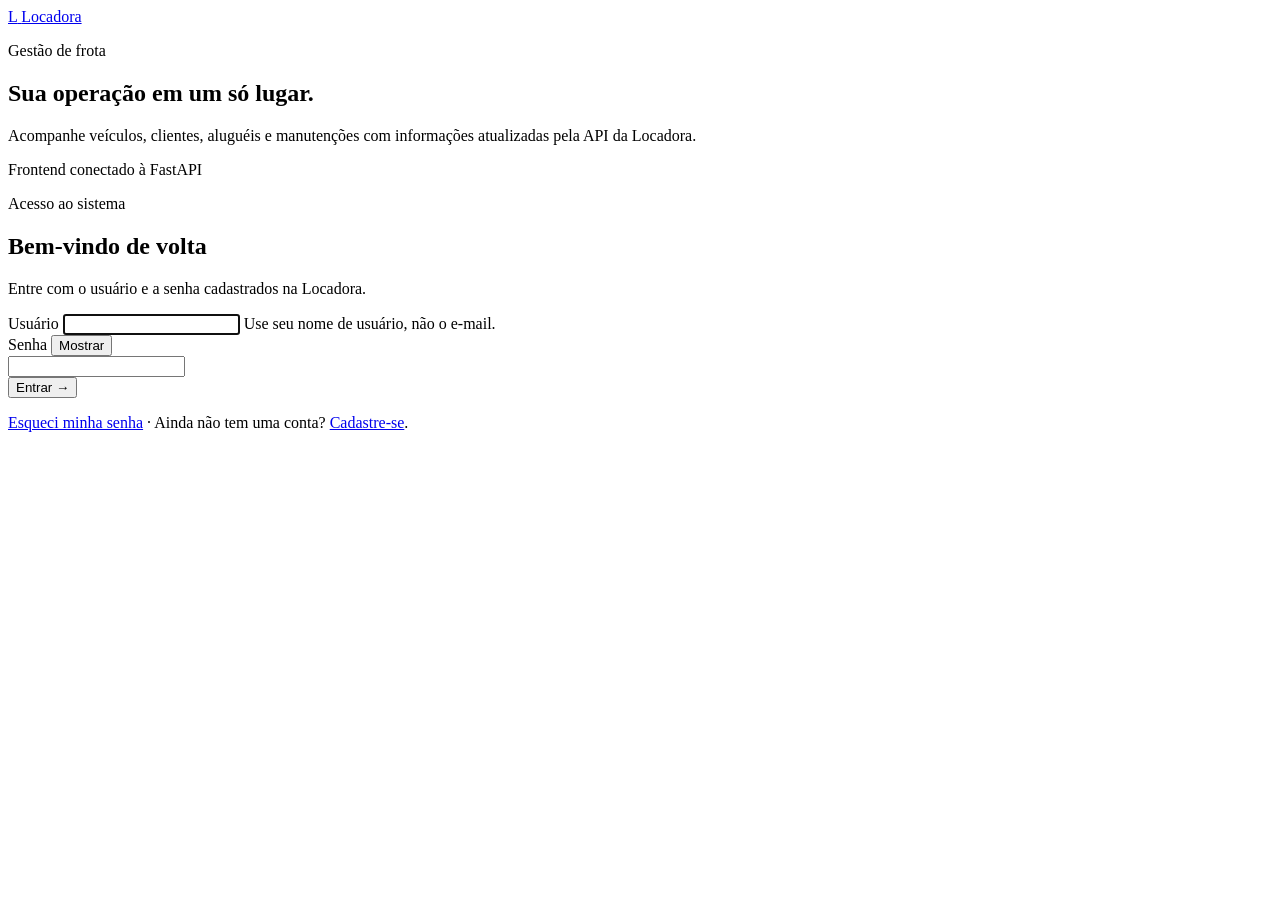
==== frontend/index.html @ 0e67917c "feat: adiciona versao inicial da Locadora" ====
<!doctype html>
<html lang="pt-BR">
<head>
    <meta charset="utf-8">
    <meta name="viewport" content="width=device-width, initial-scale=1">
    <meta name="description" content="Acesso ao sistema de gerenciamento da Locadora.">
    <title>Entrar | Locadora</title>
    <link rel="stylesheet" href="/app/css/styles.css">
</head>
<body class="login-page">
    <main class="login-shell">
        <section class="login-intro" aria-labelledby="intro-title">
            <a class="brand brand--light" href="/app/" aria-label="Página inicial da Locadora">
                <span class="brand__mark" aria-hidden="true">L</span>
                <span>Locadora</span>
            </a>

            <div class="login-intro__content">
                <p class="eyebrow eyebrow--light">Gestão de frota</p>
                <h1 id="intro-title">Sua operação em um só lugar.</h1>
                <p>
                    Acompanhe veículos, clientes, aluguéis e manutenções com
                    informações atualizadas pela API da Locadora.
                </p>
            </div>

            <div class="system-note">
                <span class="system-note__dot" aria-hidden="true"></span>
                <span>Frontend conectado à FastAPI</span>
            </div>
        </section>

        <section class="login-panel" aria-labelledby="login-title">
            <div class="login-card">
                <div class="login-card__heading">
                    <p class="eyebrow">Acesso ao sistema</p>
                    <h2 id="login-title">Bem-vindo de volta</h2>
                    <p>Entre com o usuário e a senha cadastrados na Locadora.</p>
                </div>

                <form id="login-form" class="login-form" novalidate>
                    <div class="field">
                        <label for="usuario">Usuário</label>
                        <input
                            id="usuario"
                            name="usuario"
                            type="text"
                            autocomplete="username"
                            maxlength="100"
                            required
                            autofocus
                        >
                        <span class="field__hint">Use seu nome de usuário, não o e-mail.</span>
                    </div>

                    <div class="field">
                        <div class="field__label-row">
                            <label for="senha">Senha</label>
                            <button id="toggle-password" class="text-button" type="button" aria-controls="senha">
                                Mostrar
                            </button>
                        </div>
                        <input
                            id="senha"
                            name="senha"
                            type="password"
                            autocomplete="current-password"
                            maxlength="128"
                            required
                        >
                    </div>

                    <div id="login-message" class="form-message" role="status" aria-live="polite"></div>

                    <button id="login-button" class="primary-button" type="submit">
                        <span>Entrar</span>
                        <span aria-hidden="true">→</span>
                    </button>
                </form>

                <p class="login-card__footer">
                    <a href="/app/esqueci-senha.html">Esqueci minha senha</a>
                    <span aria-hidden="true">·</span>
                    Ainda não tem uma conta? <a href="/app/cadastro.html">Cadastre-se</a>.
                </p>
            </div>
        </section>
    </main>

    <script type="module" src="/app/js/auth.js"></script>
</body>
</html>
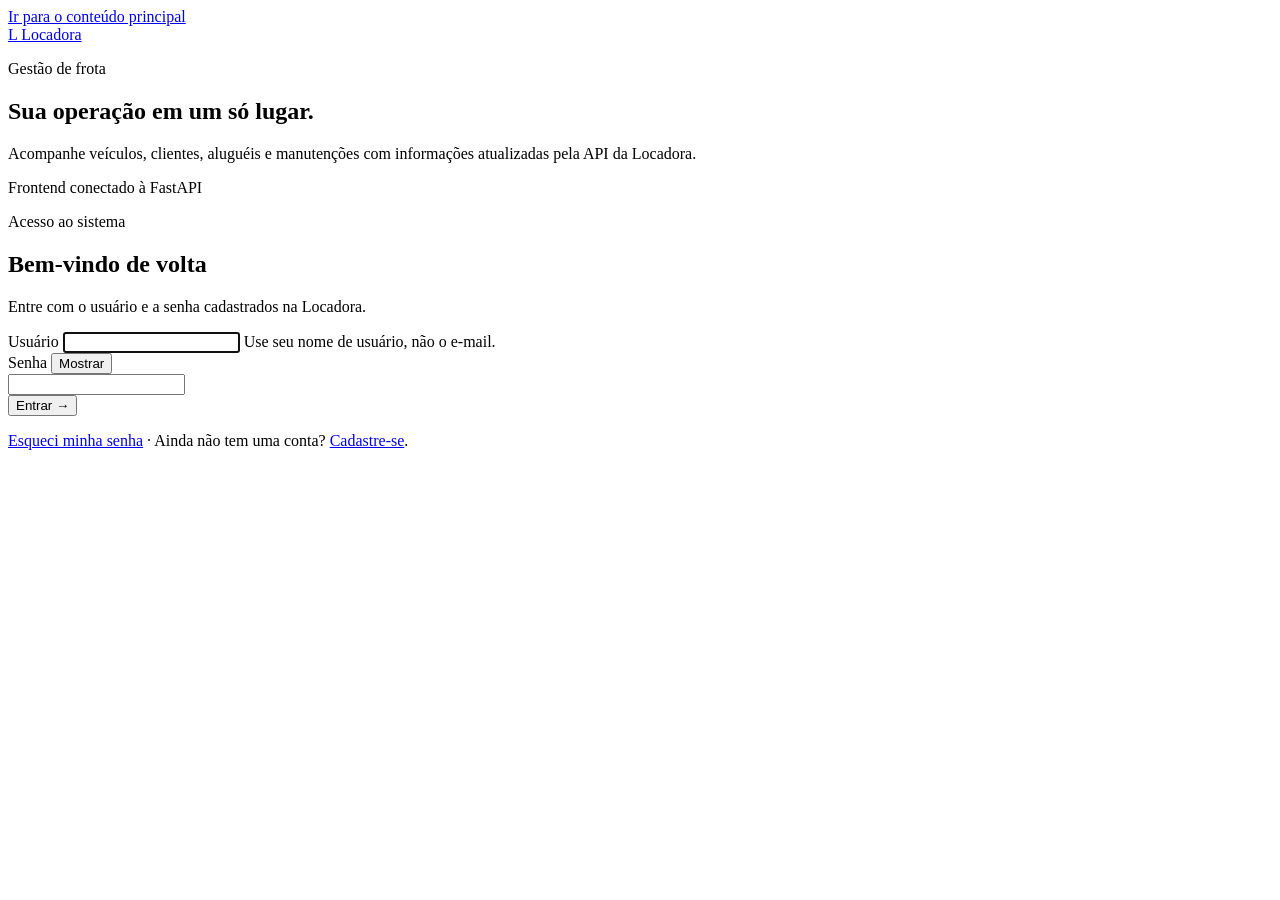
==== commit 5b5beac5: "feat: adiciona design system e layout base" ====
--- a/frontend/index.html
+++ b/frontend/index.html
@@ -3,12 +3,14 @@
 <head>
     <meta charset="utf-8">
     <meta name="viewport" content="width=device-width, initial-scale=1">
+    <meta name="theme-color" content="#08111f">
     <meta name="description" content="Acesso ao sistema de gerenciamento da Locadora.">
     <title>Entrar | Locadora</title>
     <link rel="stylesheet" href="/app/css/styles.css">
 </head>
 <body class="login-page">
-    <main class="login-shell">
+    <a class="skip-link" href="#main-content">Ir para o conteúdo principal</a>
+    <main id="main-content" class="login-shell">
         <section class="login-intro" aria-labelledby="intro-title">
             <a class="brand brand--light" href="/app/" aria-label="Página inicial da Locadora">
                 <span class="brand__mark" aria-hidden="true">L</span>
